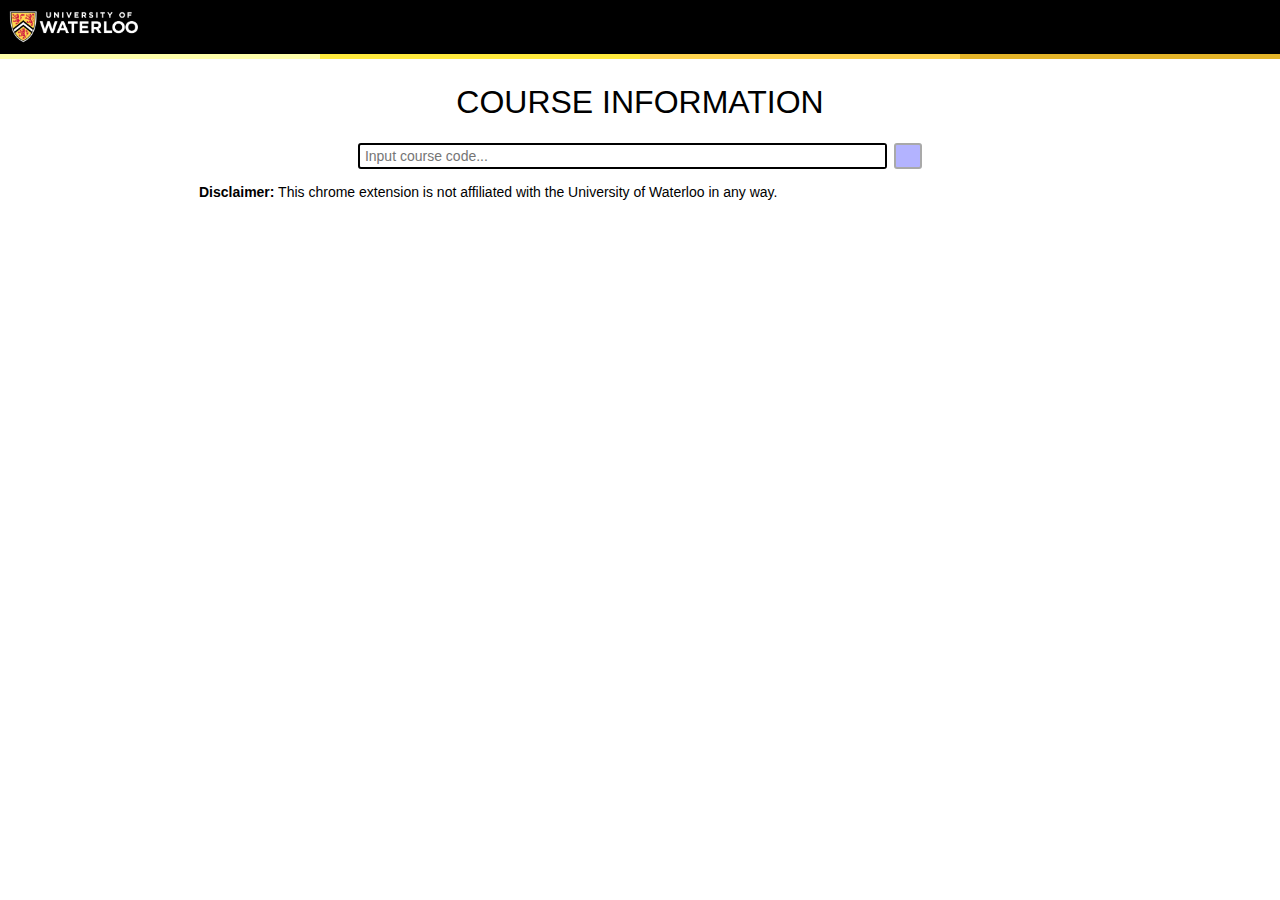
==== index.html @ 6f8d20e5 "converted css to scss" ====
<!DOCTYPE html>
<html>
<head>
	<title>Course Information Finder</title>

	<!-- Meta tags -->
	<meta charset="UTF-8">
	<meta name="viewport" content="width=device-width, initial-scale=1.0">

	<!-- JS file -->
	<script type="text/javascript" src="jquery-3.4.1.js"></script>
	<script type="text/javascript" src="script.js"></script>

	<!-- CSS file -->
	<link rel="stylesheet" type="text/css" href="normalize.css">
	<link rel="stylesheet" type="text/css" href="style.css">
	<link rel="stylesheet" href="https://use.fontawesome.com/releases/v5.7.0/css/all.css" integrity="sha384-lZN37f5QGtY3VHgisS14W3ExzMWZxybE1SJSEsQp9S+oqd12jhcu+A56Ebc1zFSJ" crossorigin="anonymous">
	<link rel="stylesheet" href="https://cdnjs.cloudflare.com/ajax/libs/font-awesome/4.7.0/css/font-awesome.min.css">
	<link rel="icon" href="icons/icon-128.png">

</head>

<body>
	<header>
		<div id="navbar" class="no-select">
			<img id="logo" src="UniversityOfWaterloo.png" />
			<i id="open-tab-view" title="Open in full tab view" class="fas fa-external-link-alt"></i>
		</div>
		<div id="navfooter">
			<div></div>
			<div></div>
			<div></div>
			<div></div>
		</div>
	</header>
	<div class="margin-container">
		<div id="popup">
			<h1 id="info-title">COURSE INFORMATION</h1>
			<div id="searchArea">
				<div id="search-field">
					<div id="input-box-style">
						<input type="search" name="" id="searchBox" placeholder="Input course code..." autofocus>
					</div>
					<div id="autocomplete"></div>
				</div>
				<button id="searchButton"><i class="fas fa-arrow-right"></i></button>
			</div>
			<div id="error">
				<p>Invalid course code</p>
			</div>
			<div class="loader"><i class="fa fa-circle-o-notch fa-spin"></i>Loading</div>
			<div id="courseInfo">
				<p id="title"></p>
				<p id="description"></p>
				<p id="antirequisites"></p>
				<p id="corequisites"></p>
				<p id="prerequisites"></p>
				<div id="infoTables">
					<div id="scheduleTable"></div>
					<div id="examTable"></div>
				</div>
				<p id="links"></p>
				<p id="notes"></p>
			</div>
			<div id="disclaimer">
				<p>
					<span>Disclaimer:</span>
					This chrome extension is not affiliated with the University of Waterloo in any way.
				</p>
			</div>
		</div>
	</div>
</body>
</html>
---- style.css ----
body {
  font-family: "Segoe UI", Tahoma, sans-serif;
}

.margin-container {
  margin: 25px 10px;
}

#popup {
  width: 70%;
  text-align: center;
  margin: 0 auto;
}
#popup p {
  font-size: 14px;
}
#popup h1, #popup h2, #popup h3, #popup h4, #popup h5, #popup h6 {
  font-family: "BureauGrotCond Book", impact, "avenir next condensed heavy", "Droid Sans", sans-serif;
  font-weight: normal;
}
#popup input, #popup button {
  outline: none;
}
#popup #info-title {
  font-size: 2em;
  word-wrap: break-word;
}

#navbar {
  background-color: black;
}
#navbar #open-tab-view {
  color: white;
  position: absolute;
  top: 10px;
  right: 10px;
  cursor: pointer;
  display: none;
}
#navbar img {
  height: 40px;
  width: auto;
  padding: 5px;
}

.no-select {
  -webkit-touch-callout: none;
  -webkit-user-select: none;
  -khtml-user-select: none;
  -moz-user-select: none;
  -ms-user-select: none;
  user-select: none;
}

.no-shadow {
  box-shadow: none;
}

#navfooter {
  display: flex;
}
#navfooter div {
  height: 5px;
  width: 25%;
}
#navfooter div:nth-child(1) {
  background-color: #FFFFAA;
}
#navfooter div:nth-child(2) {
  background-color: #FFEA3D;
}
#navfooter div:nth-child(3) {
  background-color: #FFD54F;
}
#navfooter div:nth-child(4) {
  background-color: #E4B429;
}

#searchArea {
  margin: 15px 0;
  display: flex;
  align-items: center;
  justify-content: center;
}
#searchArea #search-field {
  display: flex;
  width: 60%;
  flex-wrap: wrap;
  position: relative;
}
#searchArea #searchButton {
  border-radius: 3px;
  box-shadow: none;
  border-width: 2px;
  border-color: #A9A9A9;
  border-style: solid;
  transition: 1s;
  background-color: #b3b3ff;
  height: 26px;
  margin-left: 7px;
}
#searchArea #searchButton i {
  color: white;
}
#searchArea #searchButton:hover {
  background-color: #9999ff;
  border-color: #000000;
  cursor: pointer;
}

#searchArea #search-field #input-box-style {
  width: 100%;
  border-radius: 3px;
  box-shadow: none;
  border-width: 2px;
  border-color: #A9A9A9;
  border-style: solid;
  transition: 0.7s;
  height: 22px;
  padding-left: 3px;
}
#searchArea #search-field #input-box-style #searchBox {
  z-index: 1;
  outline: none;
  border: none;
  height: 100%;
  -webkit-tap-highlight-color: rgba(0, 0, 0, 0);
}
#searchArea #search-field #input-box-style:focus-within {
  border-color: #000000;
}
#searchArea #search-field #input-box-style:hover {
  border-color: #000000;
}
#searchArea #search-field #autocomplete {
  width: 99%;
  top: 26px;
  position: absolute;
  overflow-y: scroll;
  -webkit-overflow-scrolling: touch;
  border: 1px solid #ddd;
  border-top: 0;
  background-color: white;
  z-index: 1;
}
#searchArea #search-field #autocomplete:empty {
  border: 0;
}

#searchArea #search-field #autocomplete .suggestion {
  border-top: 1px solid #ddd;
  background-color: white;
  text-align: left;
  cursor: pointer;
  transition: 0.2s;
  z-index: 2;
  padding: 2px;
  line-height: 16px;
}
#searchArea #search-field #autocomplete .suggestion:first-child {
  border-top: 0;
}
#searchArea #search-field #autocomplete .suggestion:hover {
  background-color: #f9f9f9;
}
#searchArea #search-field #autocomplete .suggestion div:first-child {
  font-size: 14px;
}
#searchArea #search-field #autocomplete .suggestion div:nth-child(2) {
  font-size: 12px;
  color: gray;
  white-space: nowrap;
  overflow: hidden;
  text-overflow: ellipsis;
}

#courseInfo {
  display: none;
}

#courseInfo, #disclaimer {
  text-align: left;
}

#courseInfo span, #disclaimer span {
  font-weight: bold;
}

#error {
  text-align: center;
  display: none;
}
#error p {
  font-size: 13px;
  font-weight: bold;
  line-height: 16px;
}

.loader {
  margin: 10px;
  display: none;
  color: black;
  font-weight: bold;
  font-size: 14px;
}
.loader .fa {
  margin-right: 8px;
}

.overflow-container {
  -webkit-overflow-scrolling: touch;
}

.overflow-container-scroll {
  overflow-x: scroll;
  border-radius: 5px 5px 0 0;
  box-shadow: 0 0 0 1px #A9A9A9;
  -webkit-overflow-scrolling: touch;
  /* max-height: 550px; */
}

#infoTables p {
  font-weight: bold;
  margin-block-end: 0.5em;
}
#infoTables div {
  margin-bottom: 17px;
}
#infoTables div:last-child {
  margin-bottom: 0;
}
#infoTables table {
  border: 1px solid #A9A9A9;
  border-collapse: separate;
  white-space: nowrap;
  border-radius: 5px 5px 0 0;
  width: 100%;
  border-spacing: 0;
}
#infoTables table:empty {
  border: none;
}
#infoTables thead th {
  position: sticky;
  position: -webkit-sticky;
  top: 0;
  background-color: #f8f8ff;
  box-shadow: 0 1px 0 #ddd;
  overflow: hidden;
}
#infoTables th {
  padding: 2px 8px;
  line-height: 18px;
  font-size: 14px;
}
#infoTables th:first-child {
  border-radius: 5px 0 0 0;
}
#infoTables th:last-child {
  border-radius: 0 5px 0 0;
}
#infoTables td {
  padding: 2px 8px;
  line-height: 18px;
  font-size: 14px;
  border-top: 1px solid #ddd;
}
#infoTables .table-caption {
  background-color: #f8f8ff;
  overflow: hidden;
}
#infoTables .table-caption:first-child {
  border-top: none;
}

#infoTables td .LEC {
  background-color: #f7fcfe;
  border-left: 4px solid #b2d0dd;
}
#infoTables td .TUT {
  background-color: #f9fcf9;
  border-left: 4px solid #bfd2bf;
}
#infoTables td .TST {
  background-color: #fffcf8;
  border-left: 4px solid #e2ceb2;
}
#infoTables td .LAB {
  background-color: #fcf8f8;
  border-left: 4px solid #d0b8b7;
}
#infoTables td .SEM {
  background-color: #fff8f8;
  border-left: 4px solid #eac5c5;
}
#infoTables td .PRJ {
  background-color: #fbf9fd;
  border-left: 4px solid #c9bed5;
}
#infoTables td .EXAM {
  background-color: #f9f9f9;
  border-left: 4px solid #d0d0d0;
}

/* width */
::-webkit-scrollbar {
  width: 10px;
  height: 6px;
  overflow: hidden;
}

/* Track */
::-webkit-scrollbar-track {
  background: #f1f1f1;
  overflow: hidden;
}

/* Handle */
::-webkit-scrollbar-thumb {
  background: #A9A9A9;
}

/* Handle on hover */
::-webkit-scrollbar-thumb:hover {
  background: #989898;
}

/* clears the 'X' from Internet Explorer */
input[type=search]::-ms-clear {
  display: none;
  width: 0;
  height: 0;
}

input[type=search]::-ms-reveal {
  display: none;
  width: 0;
  height: 0;
}

/* clears the 'X' from Chrome */
input[type=search]::-webkit-search-decoration,
input[type=search]::-webkit-search-cancel-button,
input[type=search]::-webkit-search-results-button,
input[type=search]::-webkit-search-results-decoration {
  display: none;
}

input[type=search] {
  font-size: 14px;
  width: 100%;
}

@media screen and (max-width: 1200px) {
  #popup {
    width: 80%;
  }
}

/*# sourceMappingURL=style.css.map */
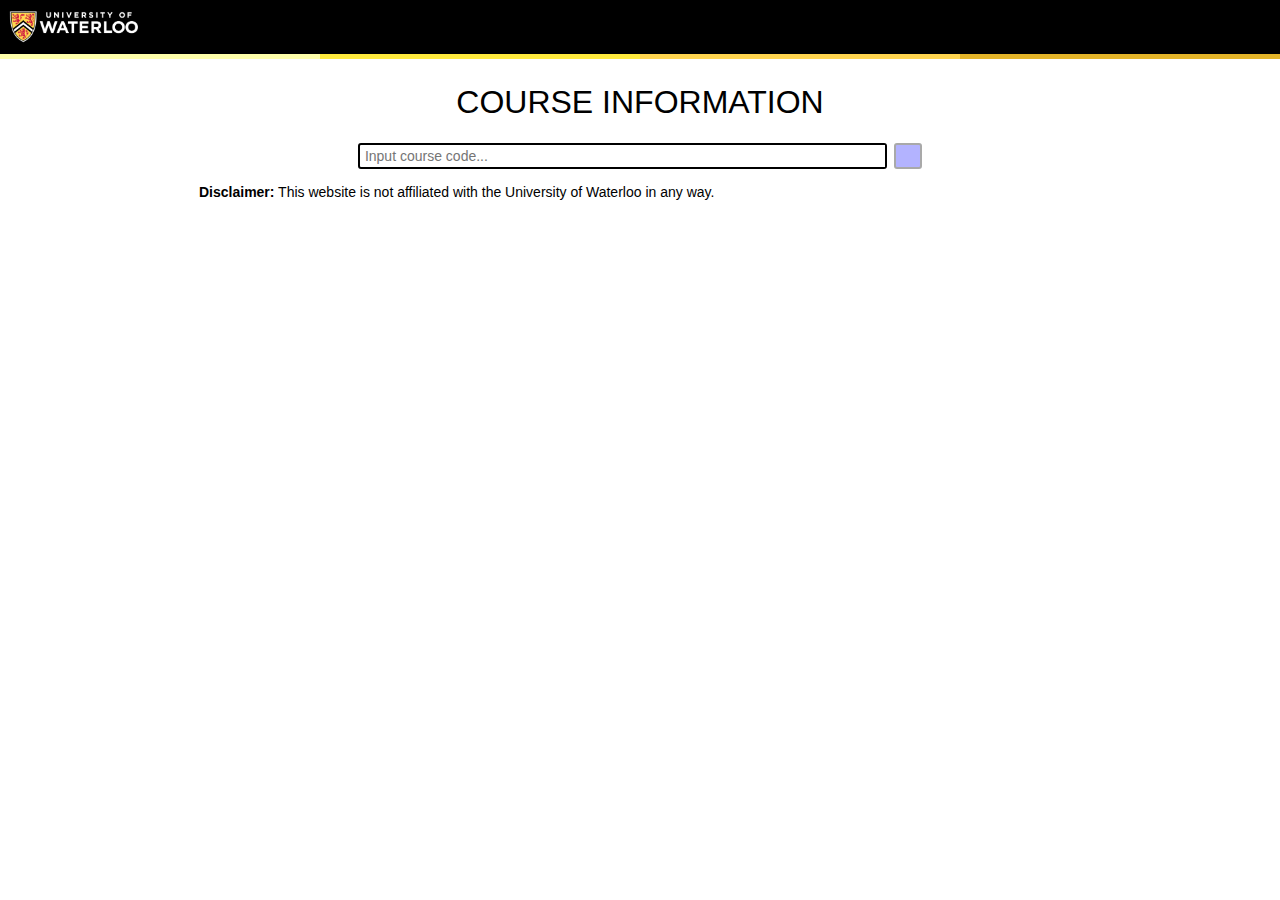
==== commit 48b257d0: "Update index.html" ====
--- a/index.html
+++ b/index.html
@@ -5,7 +5,7 @@
 
 	<!-- Meta tags -->
 	<meta charset="UTF-8">
-	<meta name="viewport" content="width=device-width, initial-scale=1.0">
+	<meta name="viewport" content="width=device-width, initial-scale=1.0, shrink-to-fit=no">
 
 	<!-- JS file -->
 	<script type="text/javascript" src="jquery-3.4.1.js"></script>
@@ -65,10 +65,10 @@
 			<div id="disclaimer">
 				<p>
 					<span>Disclaimer:</span>
-					This chrome extension is not affiliated with the University of Waterloo in any way.
+					This website is not affiliated with the University of Waterloo in any way.
 				</p>
 			</div>
 		</div>
 	</div>
 </body>
-</html>+</html>
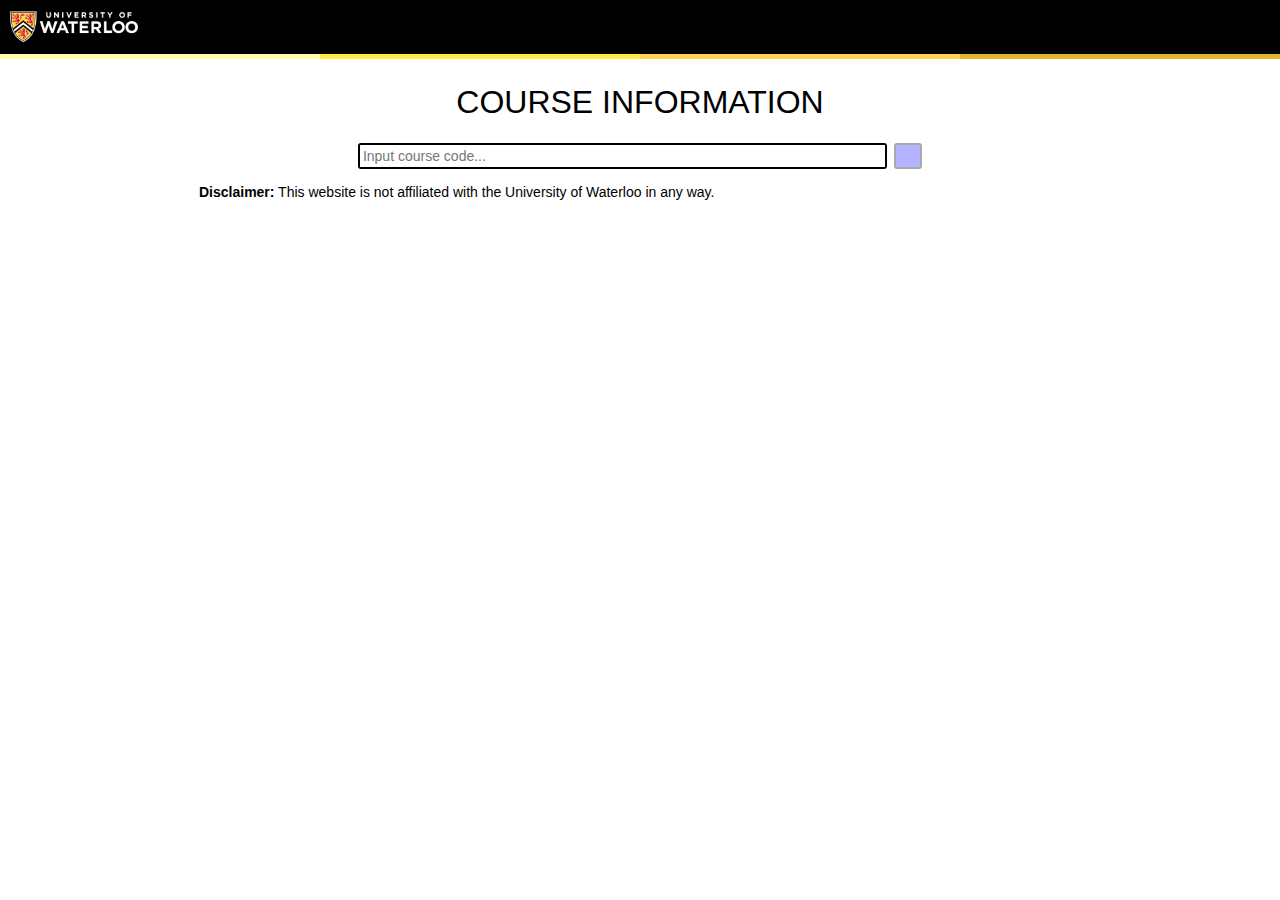
==== commit 2d810e44: "fixed json parse for ajax error" ====
--- a/index.html
+++ b/index.html
@@ -6,6 +6,7 @@
 	<!-- Meta tags -->
 	<meta charset="UTF-8">
 	<meta name="viewport" content="width=device-width, initial-scale=1.0, shrink-to-fit=no">
+	<meta name="description" content="Lookup current course offerings at the Universiy of Waterloo. Includes all lecture/tutorial/lab/seminar times, dates, classrooms, class capacity, professor(s), exam dates, class ID, etc.">
 
 	<!-- JS file -->
 	<script type="text/javascript" src="jquery-3.4.1.js"></script>
@@ -39,7 +40,7 @@
 			<div id="searchArea">
 				<div id="search-field">
 					<div id="input-box-style">
-						<input type="search" name="" id="searchBox" placeholder="Input course code..." autofocus>
+						<input type="search" name="" id="searchBox" placeholder="Input course code..." autofocus autocomplete="new-search", spellcheck="false">
 					</div>
 					<div id="autocomplete"></div>
 				</div>
--- a/style.css
+++ b/style.css
@@ -41,6 +41,7 @@
   height: 40px;
   width: auto;
   padding: 5px;
+  cursor: pointer;
 }
 
 .no-select {
@@ -117,13 +118,13 @@
   border-style: solid;
   transition: 0.7s;
   height: 22px;
-  padding-left: 3px;
 }
 #searchArea #search-field #input-box-style #searchBox {
   z-index: 1;
   outline: none;
   border: none;
   height: 100%;
+  padding-left: 3px;
   -webkit-tap-highlight-color: rgba(0, 0, 0, 0);
 }
 #searchArea #search-field #input-box-style:focus-within {
@@ -186,6 +187,26 @@
   font-weight: bold;
 }
 
+#antirequisites a, #corequisites a, #prerequisites a {
+  color: #909090;
+  text-decoration: none;
+}
+
+#antirequisites a:hover, #corequisites a:hover, #prerequisites a:hover {
+  color: #696969;
+  text-decoration: underline;
+}
+
+#links a, #notes a {
+  color: #2050D5;
+  text-decoration: none;
+}
+
+#links a:hover, #notes a:hover {
+  color: #10369E;
+  text-decoration: underline;
+}
+
 #error {
   text-align: center;
   display: none;
@@ -245,7 +266,6 @@
   position: -webkit-sticky;
   top: 0;
   background-color: #f8f8ff;
-  box-shadow: 0 1px 0 #ddd;
   overflow: hidden;
 }
 #infoTables th {
@@ -273,31 +293,31 @@
   border-top: none;
 }
 
-#infoTables td .LEC {
+#infoTables td.LEC {
   background-color: #f7fcfe;
   border-left: 4px solid #b2d0dd;
 }
-#infoTables td .TUT {
+#infoTables td.TUT {
   background-color: #f9fcf9;
   border-left: 4px solid #bfd2bf;
 }
-#infoTables td .TST {
+#infoTables td.TST {
   background-color: #fffcf8;
   border-left: 4px solid #e2ceb2;
 }
-#infoTables td .LAB {
+#infoTables td.LAB {
   background-color: #fcf8f8;
   border-left: 4px solid #d0b8b7;
 }
-#infoTables td .SEM {
+#infoTables td.SEM {
   background-color: #fff8f8;
   border-left: 4px solid #eac5c5;
 }
-#infoTables td .PRJ {
+#infoTables td.PRJ {
   background-color: #fbf9fd;
   border-left: 4px solid #c9bed5;
 }
-#infoTables td .EXAM {
+#infoTables td.EXAM {
   background-color: #f9f9f9;
   border-left: 4px solid #d0d0d0;
 }
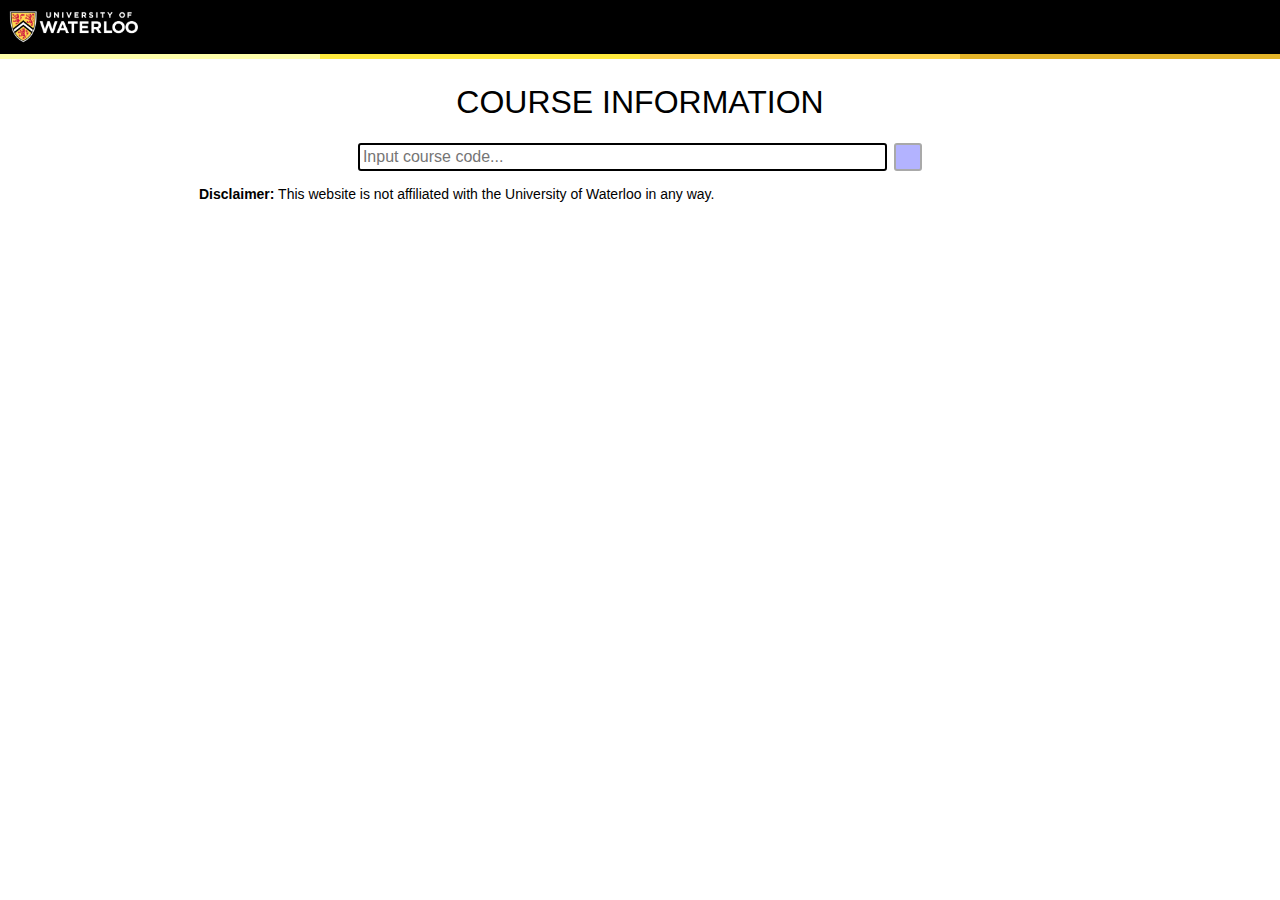
==== commit d7e85161: "changed link to search" ====
--- a/index.html
+++ b/index.html
@@ -40,7 +40,7 @@
 			<div id="searchArea">
 				<div id="search-field">
 					<div id="input-box-style">
-						<input type="search" name="" id="searchBox" placeholder="Input course code..." autofocus autocomplete="new-search", spellcheck="false">
+						<input type="search" name="" id="searchBox" placeholder="Input course code..." autocomplete="new-search", spellcheck="false">
 					</div>
 					<div id="autocomplete"></div>
 				</div>
@@ -65,7 +65,7 @@
 			</div>
 			<div id="disclaimer">
 				<p>
-					<span>Disclaimer:</span>
+					<span class="sub-title">Disclaimer:</span>
 					This website is not affiliated with the University of Waterloo in any way.
 				</p>
 			</div>
--- a/style.css
+++ b/style.css
@@ -97,7 +97,7 @@
   border-style: solid;
   transition: 1s;
   background-color: #b3b3ff;
-  height: 26px;
+  height: 28px;
   margin-left: 7px;
 }
 #searchArea #searchButton i {
@@ -117,7 +117,7 @@
   border-color: #A9A9A9;
   border-style: solid;
   transition: 0.7s;
-  height: 22px;
+  height: 24px;
 }
 #searchArea #search-field #input-box-style #searchBox {
   z-index: 1;
@@ -135,7 +135,7 @@
 }
 #searchArea #search-field #autocomplete {
   width: 99%;
-  top: 26px;
+  top: 28px;
   position: absolute;
   overflow-y: scroll;
   -webkit-overflow-scrolling: touch;
@@ -147,6 +147,10 @@
 #searchArea #search-field #autocomplete:empty {
   border: 0;
 }
+#searchArea #search-field input[type=search] {
+  font-size: 16px;
+  border-radius: 3px;
+}
 
 #searchArea #search-field #autocomplete .suggestion {
   border-top: 1px solid #ddd;
@@ -182,16 +186,25 @@
 #courseInfo, #disclaimer {
   text-align: left;
 }
-
-#courseInfo span, #disclaimer span {
+#courseInfo span.sub-title, #disclaimer span.sub-title {
   font-weight: bold;
+}
+
+span.course-link {
+  color: #909090;
+  text-decoration: none;
+  cursor: pointer;
+  font-weight: normal;
+}
+span.course-link:hover {
+  color: #696969;
+  text-decoration: underline;
 }
 
 #antirequisites a, #corequisites a, #prerequisites a {
   color: #909090;
   text-decoration: none;
 }
-
 #antirequisites a:hover, #corequisites a:hover, #prerequisites a:hover {
   color: #696969;
   text-decoration: underline;
@@ -201,7 +214,6 @@
   color: #2050D5;
   text-decoration: none;
 }
-
 #links a:hover, #notes a:hover {
   color: #10369E;
   text-decoration: underline;
@@ -237,7 +249,6 @@
   border-radius: 5px 5px 0 0;
   box-shadow: 0 0 0 1px #A9A9A9;
   -webkit-overflow-scrolling: touch;
-  /* max-height: 550px; */
 }
 
 #infoTables p {
